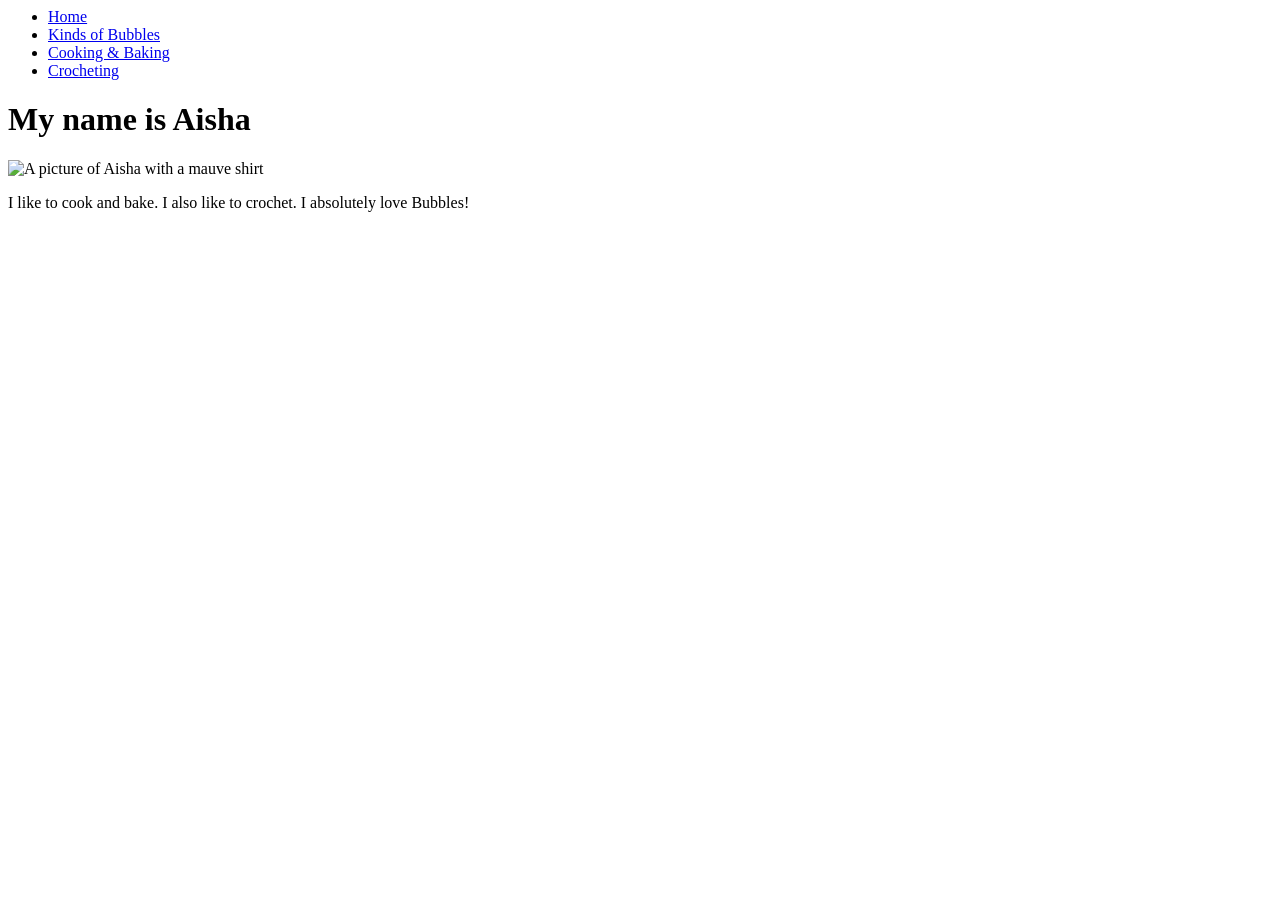
==== MyWebsiteAssignment/html/about.html @ fe927472 "Add files via upload" ====
<html>
  <head>
    <title>About</title>
    <link rel="stylesheet" href="/css/about.css" />
  </head>
  <body>
    <div>
      <ul class="horizontal-list">
        <li><a href="/html/index.html">Home</a></li>
        <li><a href="/html/bubbles.html">Kinds of Bubbles</a></li>
        <li><a href="/html/cooking.html">Cooking & Baking</a></li>
        <li><a href="/html/crocheting.html">Crocheting</a></li>
      </ul>
    </div>
    <h1>My name is Aisha</h1>
    <img
      src="/media/ACKleemoff.PNG"
      alt="A picture of Aisha with a mauve shirt"
      class="ACK"
    />
    <p>
      I like to cook and bake. I also like to crochet. I absolutely love
      Bubbles!
    </p>
  </body>
</html>
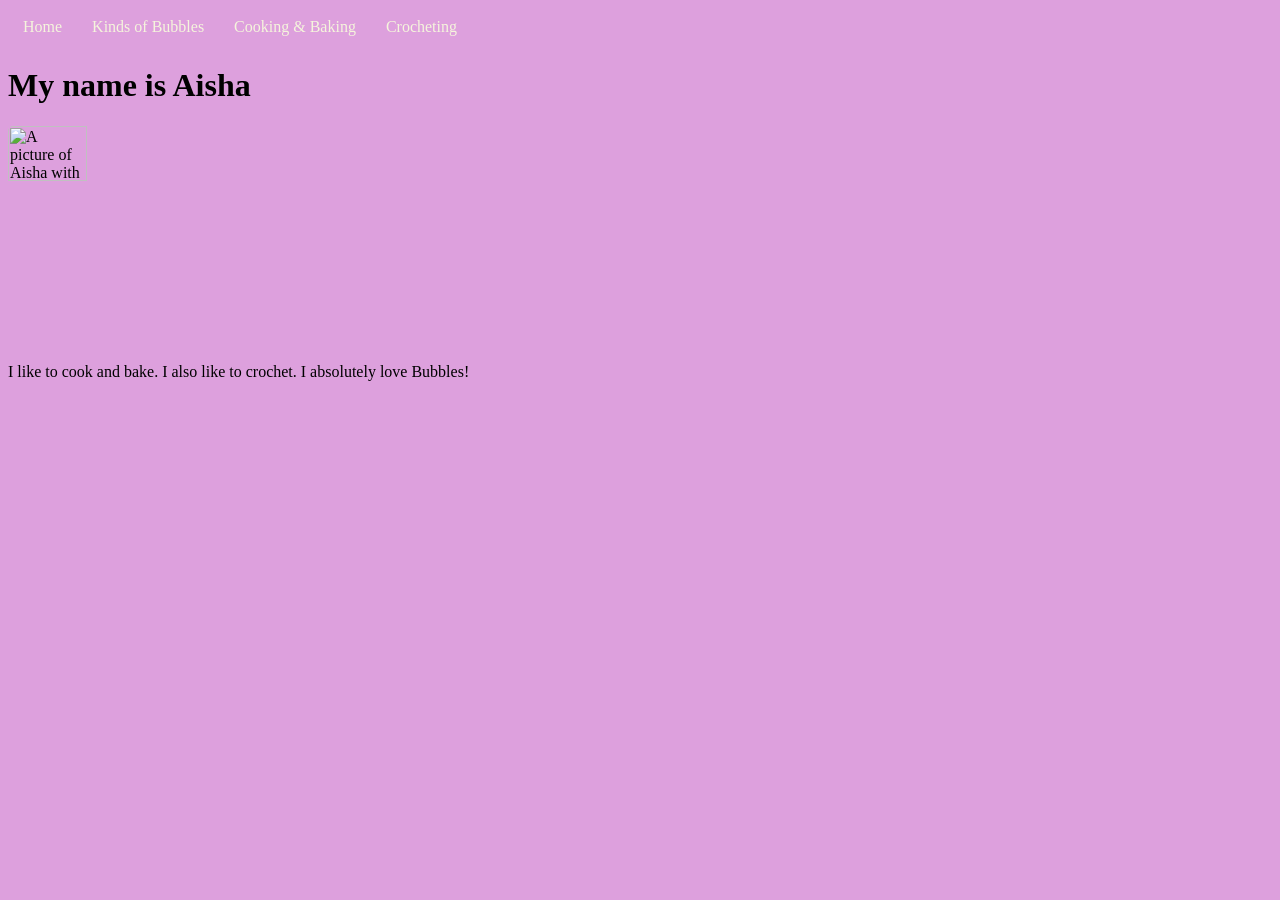
==== commit b0dda20a: "Add files via upload" ====
--- a/MyWebsiteAssignment/html/about.html
+++ b/MyWebsiteAssignment/html/about.html
@@ -1,7 +1,7 @@
 <html>
   <head>
     <title>About</title>
-    <link rel="stylesheet" href="/css/about.css" />
+    <link rel="stylesheet" href="../css/about.css" />
   </head>
   <body>
     <div>
--- a/MyWebsiteAssignment/css/about.css
+++ b/MyWebsiteAssignment/css/about.css
@@ -0,0 +1,46 @@
+body {
+  background-color: plum;
+}
+
+.ACK {
+  width: 25%;
+  height: auto;
+  border-radius: 5px;
+}
+
+ul {
+  list-style-type: none;
+}
+
+.bubbles2 {
+  width: 35%;
+  height: auto;
+  border-radius: 10px;
+}
+.bubbles3 {
+  width: 25%;
+  height: auto;
+  border-radius: 8px;
+}
+.container {
+  display: flex;
+  justify-content: center;
+}
+.container img {
+  width: 33.33%;
+  padding: 5px;
+  box-sizing: border-box;
+}
+
+.horizontal-list {
+  display: flex;
+  padding: 0;
+  margin: 0;
+}
+
+.horizontal-list li a {
+  padding: 10px 15px;
+  text-decoration: none;
+  color: beige;
+  display: block;
+}
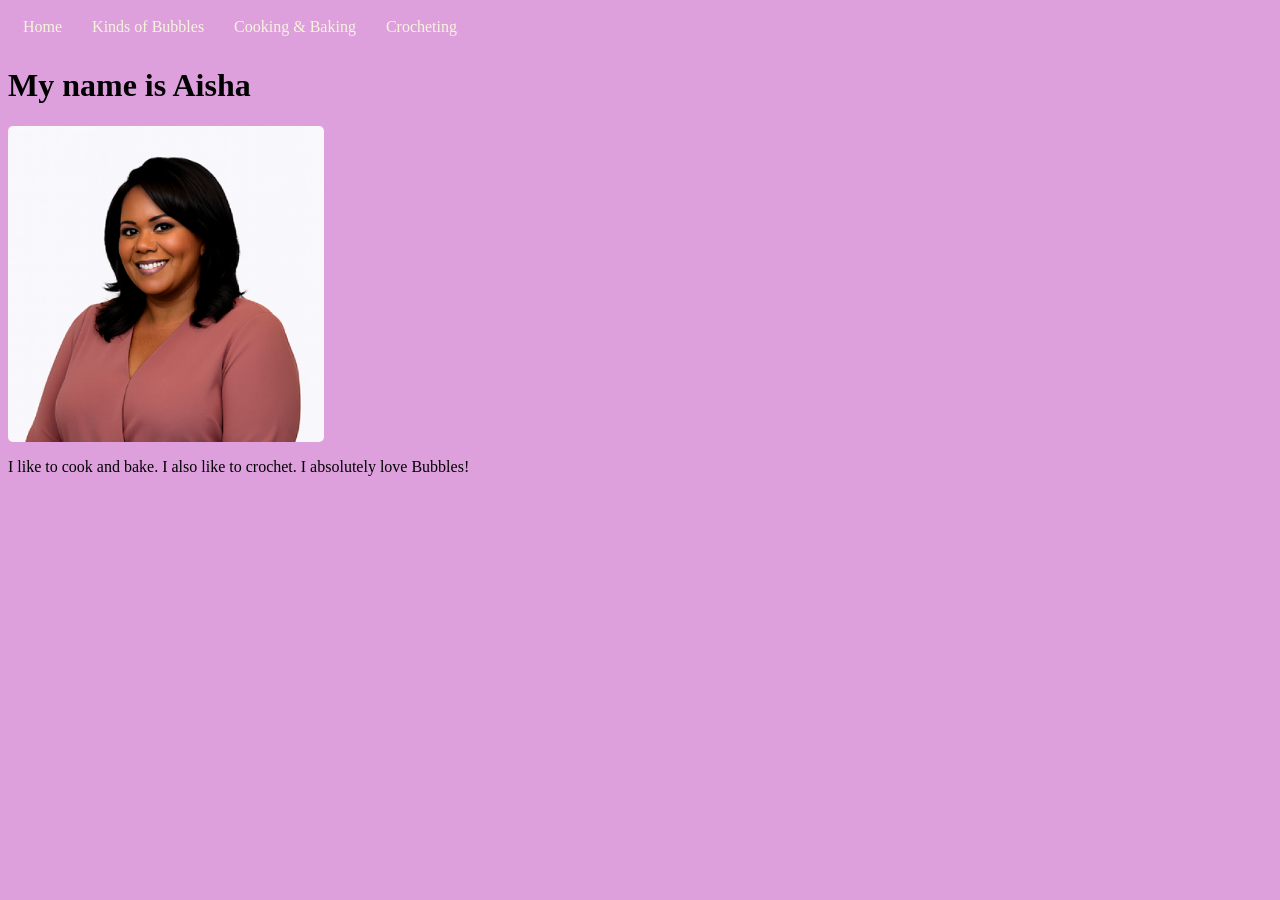
==== commit d1185b33: "Add files via upload" ====
--- a/MyWebsiteAssignment/html/about.html
+++ b/MyWebsiteAssignment/html/about.html
@@ -14,7 +14,7 @@
     </div>
     <h1>My name is Aisha</h1>
     <img
-      src="/media/ACKleemoff.PNG"
+      src="../media/ACKleemoff.PNG"
       alt="A picture of Aisha with a mauve shirt"
       class="ACK"
     />
